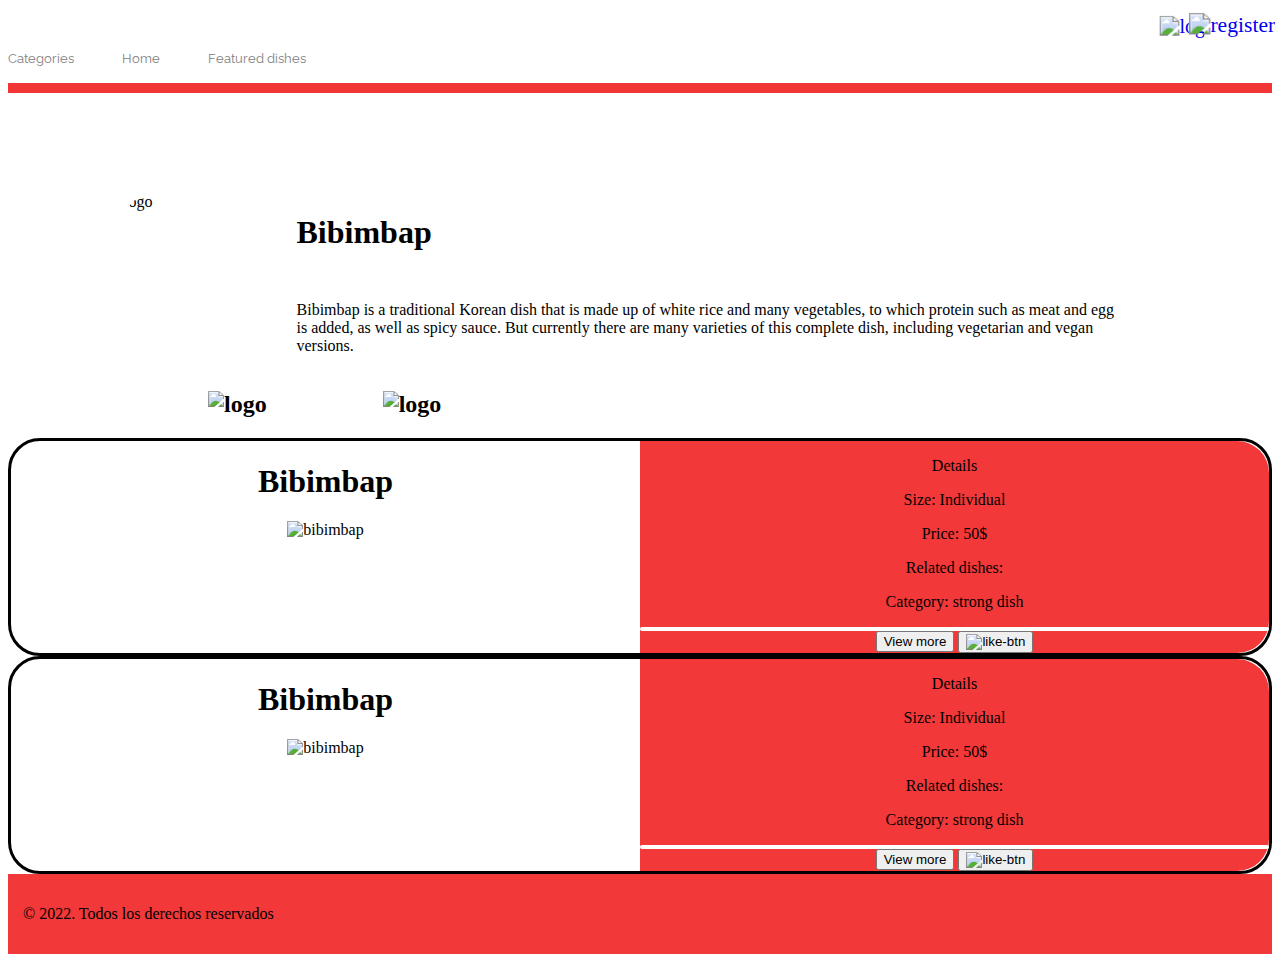
==== details.html @ 0a40f8da "more changes to details.html" ====
<!DOCTYPE html>
<html lang="en">
<head>
    <meta charset="UTF-8">
    <meta name="viewport" content="width=device-width, initial-scale=1.0">
    <title>Details</title>
    <link rel="preconnect" href="https://fonts.googleapis.com">
    <link rel="preconnect" href="https://fonts.gstatic.com" crossorigin>
    <link href="https://fonts.googleapis.com/css2?family=AR+One+Sans:wght@400;500;700&family=Open+Sans:ital,wght@0,500;0,700;1,300&family=Raleway:ital,wght@0,500;0,700;1,300&display=swap" rel="stylesheet">
    <link rel="stylesheet" href="./css/main.css">
</head>
<body>
    <header class="header-container">
        <nav class="top-nav">
             <a href="#"><img class="logo-nav" src="imgs/icons/logo.png" alt="logo"></a>
             <a href="#"><img class="log-nav" src="imgs/icons/log-out.png" alt="log"></a>
             <a href="#"><img class="register-nav" src="imgs/icons/register.png" alt="register"></a>
             <ul class="nav-list">
                 <li><a class="nav-list-link" href="#">Categories</a></li>
                 <li><a class="nav-list-link" href="#">Home</a></li>
                 <li><a class="nav-list-link" href="#">Featured dishes</a></li>
             </ul>
        </nav>
     </header>
     <div class="line">   </div>
     <section class="det-container">
        <img class="img-details realce" src="imgs/recepies/bibimbap.jpg" alt="logo">
           <div> <h1 class="title-container">Bibimbap</h1>
            <div>
                <p class=" det-container-text text-details ">Bibimbap is a traditional Korean dish that
                    is made up of white rice and many vegetables,
                    to which protein such as meat and egg is added,
                    as well as spicy sauce. But currently there are
                    many varieties of this complete dish,
                    including vegetarian and vegan versions.</p>
            </div>
            </div>
            </section>
        
        <section class="vote-item">
            <div>
                <h2><img class="left space realce" src="imgs/icons/liketwo.png" alt="logo">
                    <img class="right realce" src="imgs/icons/flagtwo.png" alt="logo"></h2>
            </div>   
         </section>       
     </section>
     <section class="most-voting-container"> 
     <section class="recepie">               
        <div>
            <h1 class="featured-title">Bibimbap</h1>
            <img class="featured-img" src="imgs/recepies/bibimbap.jpg" alt="bibimbap">
        </div>
        <div class="red-box">                                           
            <p class="featured-details-txt">Details</p>                                                                                   
            <p class="featured-details-txt">Size: Individual</p>                                             
            <p class="featured-details-txt">Price: 50$</p>
            <p class="featured-details-txt">Related dishes:</p>
            <p class="featured-details-txt">Category: strong dish</p> 
                <span class="white-line"></span>
                <button class="featured-more-btn">View more</button>
                <button class="featured-like-btn"> <img class="like-img" src="imgs/icons/heart.png" alt="like-btn"></button>
        </div>
    </section>
    <div class="recepie">
        <div>
            <h1 class="featured-title">Bibimbap</h1>
            <img class="featured-img" src="imgs/recepies/bibimbap.jpg" alt="bibimbap">
        </div>
        <div class="red-box">                                           
            <p class="featured-details-txt">Details</p>                                                                                   
            <p class="featured-details-txt">Size: Individual</p>                                             
            <p class="featured-details-txt">Price: 50$</p>
            <p class="featured-details-txt">Related dishes:</p>
            <p class="featured-details-txt">Category: strong dish</p> 
                <span class="white-line"></span>
                <button class="featured-more-btn">View more</button>
                <button class="featured-like-btn"> <img class="like-img" src="imgs/icons/heart.png" alt="like-btn"></button>
        </div>
    </div>
    </section>
</section>
</main>
<footer class="footer-container"> 
 <p class="footer-text"> © 2022. Todos los derechos reservados</p>
</footer>
</body>
</html>
---- css/main.css ----
@import url('./abstracts/vars.css');
@import url('./vendors/');

@import url('./base/base.css');
@import url('./base/typography.css');
@import url('./components/components.css');
@import url('./layout/header.css');
@import url('./layout/footer.css');
@import url('./layout/forms.css');
@import url('./layout/grid.css');

@import url('./layout/navigation.css');

@media (max-width: 767.98px){

    .featured-container{
        grid-template-columns: repeat(1, 1fr);
        
    }
    .more-btn{    
        font-size: var(--fs-xs);
        color: var(--clr-white); 
        margin-top: 0.5rem;
    }

    .like-btn{
        width: 20%;
        border-radius: 0.5rem;
    }

    .recepie-main{     
        height: 8.9375rem;
        margin-top: 3rem;
    }

    .recepie-title{
        font-size: var(--fs-sm);
        margin-top: 2rem;
        margin-bottom: 2rem;
    }
    
    .recepie-details-txt{
        font-size: var(--fs-xs );
        margin-top: 1.3rem; 
        
    }

    .det-container {
        font-size: var(--fs-sm);
        width: 100%;
        height: 20%;

    }
    
    .img-details {
        width: 80%;
        height: 70%;
        margin-left: 20px;
        }
    
    .title-container {
        margin-left: 10px;  
    }

    .second-container {
        width: 100%;
    }
    .text-details {
        font-size: var(--fs-xs);
        margin-left: 10px;
    }
    .text-details-two {
        margin-top: -200px;
        margin-left: -100px;
        width: 10%;
    }
    .vote-item {
        margin-top: -100px;
        font-size: var(--fs-xs);  
        margin-right:220px; 
    }
    .left {
        margin-top: 10px;
        width: 10%;
        margin-left: 100px;
    }
    .right {
        width: 10%;
        margin-left: 100px;
        margin-right: 10px;
    }
    .voted-recipes-container{
        margin: auto;
    }
}
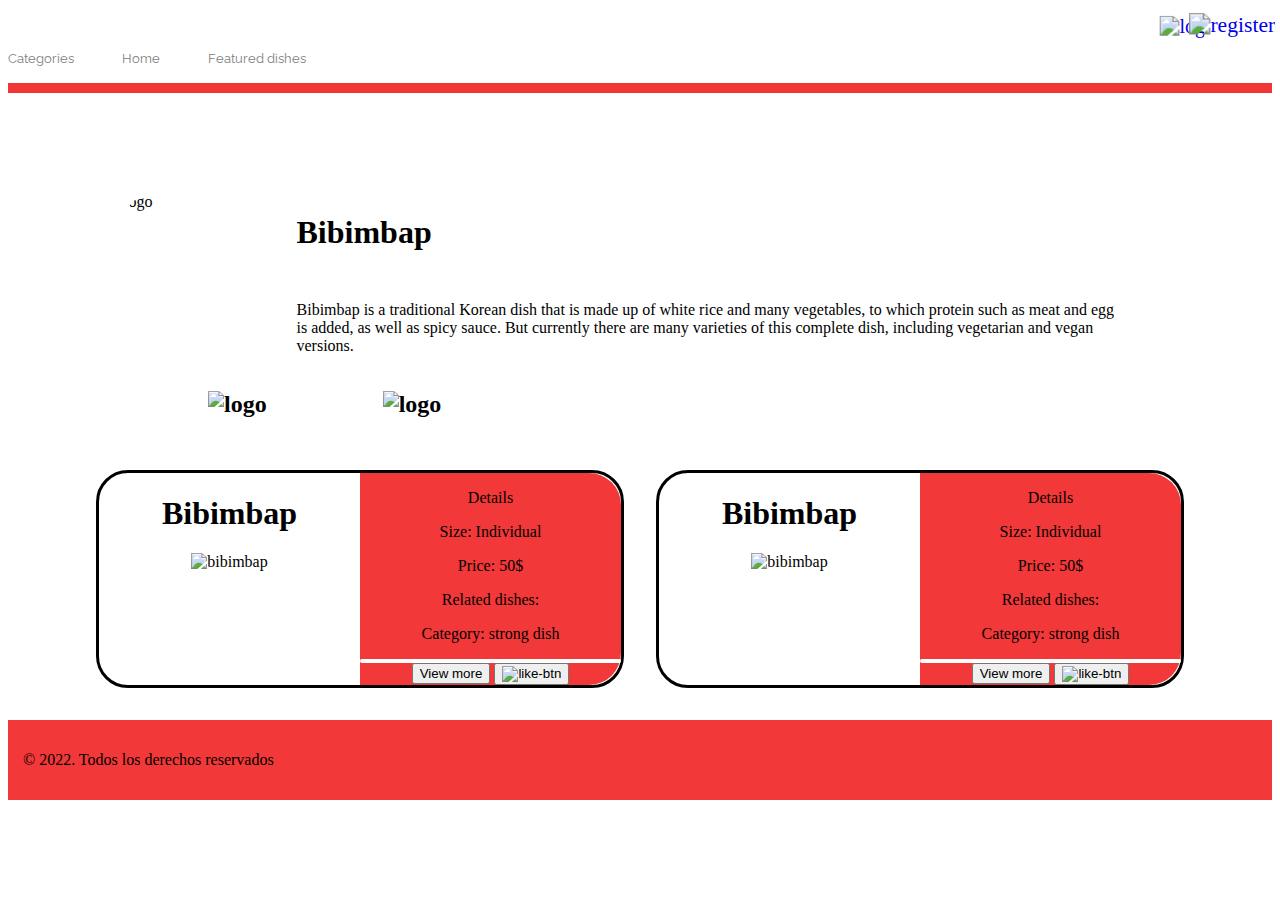
==== commit 6038b37d: "details add css" ====
--- a/details.html
+++ b/details.html
@@ -1,31 +1,36 @@
 <!DOCTYPE html>
 <html lang="en">
+
 <head>
     <meta charset="UTF-8">
     <meta name="viewport" content="width=device-width, initial-scale=1.0">
     <title>Details</title>
     <link rel="preconnect" href="https://fonts.googleapis.com">
     <link rel="preconnect" href="https://fonts.gstatic.com" crossorigin>
-    <link href="https://fonts.googleapis.com/css2?family=AR+One+Sans:wght@400;500;700&family=Open+Sans:ital,wght@0,500;0,700;1,300&family=Raleway:ital,wght@0,500;0,700;1,300&display=swap" rel="stylesheet">
+    <link
+        href="https://fonts.googleapis.com/css2?family=AR+One+Sans:wght@400;500;700&family=Open+Sans:ital,wght@0,500;0,700;1,300&family=Raleway:ital,wght@0,500;0,700;1,300&display=swap"
+        rel="stylesheet">
     <link rel="stylesheet" href="./css/main.css">
 </head>
+
 <body>
     <header class="header-container">
         <nav class="top-nav">
-             <a href="#"><img class="logo-nav" src="imgs/icons/logo.png" alt="logo"></a>
-             <a href="#"><img class="log-nav" src="imgs/icons/log-out.png" alt="log"></a>
-             <a href="#"><img class="register-nav" src="imgs/icons/register.png" alt="register"></a>
-             <ul class="nav-list">
-                 <li><a class="nav-list-link" href="#">Categories</a></li>
-                 <li><a class="nav-list-link" href="#">Home</a></li>
-                 <li><a class="nav-list-link" href="#">Featured dishes</a></li>
-             </ul>
+            <a href="#"><img class="logo-nav" src="imgs/icons/logo.png" alt="logo"></a>
+            <a href="#"><img class="log-nav" src="imgs/icons/log-out.png" alt="log"></a>
+            <a href="#"><img class="register-nav" src="imgs/icons/register.png" alt="register"></a>
+            <ul class="nav-list">
+                <li><a class="nav-list-link" href="#">Categories</a></li>
+                <li><a class="nav-list-link" href="#">Home</a></li>
+                <li><a class="nav-list-link" href="#">Featured dishes</a></li>
+            </ul>
         </nav>
-     </header>
-     <div class="line">   </div>
-     <section class="det-container">
+    </header>
+    <div class="line"> </div>
+    <section class="det-container">
         <img class="img-details realce" src="imgs/recepies/bibimbap.jpg" alt="logo">
-           <div> <h1 class="title-container">Bibimbap</h1>
+        <div>
+            <h1 class="title-container">Bibimbap</h1>
             <div>
                 <p class=" det-container-text text-details ">Bibimbap is a traditional Korean dish that
                     is made up of white rice and many vegetables,
@@ -34,54 +39,59 @@
                     many varieties of this complete dish,
                     including vegetarian and vegan versions.</p>
             </div>
-            </div>
-            </section>
-        
-        <section class="vote-item">
-            <div>
-                <h2><img class="left space realce" src="imgs/icons/liketwo.png" alt="logo">
-                    <img class="right realce" src="imgs/icons/flagtwo.png" alt="logo"></h2>
-            </div>   
-         </section>       
-     </section>
-     <section class="most-voting-container"> 
-     <section class="recepie">               
-        <div>
-            <h1 class="featured-title">Bibimbap</h1>
-            <img class="featured-img" src="imgs/recepies/bibimbap.jpg" alt="bibimbap">
-        </div>
-        <div class="red-box">                                           
-            <p class="featured-details-txt">Details</p>                                                                                   
-            <p class="featured-details-txt">Size: Individual</p>                                             
-            <p class="featured-details-txt">Price: 50$</p>
-            <p class="featured-details-txt">Related dishes:</p>
-            <p class="featured-details-txt">Category: strong dish</p> 
-                <span class="white-line"></span>
-                <button class="featured-more-btn">View more</button>
-                <button class="featured-like-btn"> <img class="like-img" src="imgs/icons/heart.png" alt="like-btn"></button>
         </div>
     </section>
-    <div class="recepie">
+
+    <section class="vote-item">
         <div>
-            <h1 class="featured-title">Bibimbap</h1>
-            <img class="featured-img" src="imgs/recepies/bibimbap.jpg" alt="bibimbap">
+            <h2><img class="left space realce" src="imgs/icons/liketwo.png" alt="logo">
+                <img class="right realce" src="imgs/icons/flagtwo.png" alt="logo">
+            </h2>
         </div>
-        <div class="red-box">                                           
-            <p class="featured-details-txt">Details</p>                                                                                   
-            <p class="featured-details-txt">Size: Individual</p>                                             
-            <p class="featured-details-txt">Price: 50$</p>
-            <p class="featured-details-txt">Related dishes:</p>
-            <p class="featured-details-txt">Category: strong dish</p> 
-                <span class="white-line"></span>
-                <button class="featured-more-btn">View more</button>
-                <button class="featured-like-btn"> <img class="like-img" src="imgs/icons/heart.png" alt="like-btn"></button>
-        </div>
-    </div>
     </section>
-</section>
-</main>
-<footer class="footer-container"> 
- <p class="footer-text"> © 2022. Todos los derechos reservados</p>
-</footer>
+    </section>
+    <section class="most-voting-container">
+        <div class="voted-recipes-container">
+            <section class="recepie">
+                <div>
+                    <h1 class="featured-title">Bibimbap</h1>
+                    <img class="featured-img" src="imgs/recepies/bibimbap.jpg" alt="bibimbap">
+                </div>
+                <div class="red-box">
+                    <p class="featured-details-txt">Details</p>
+                    <p class="featured-details-txt">Size: Individual</p>
+                    <p class="featured-details-txt">Price: 50$</p>
+                    <p class="featured-details-txt">Related dishes:</p>
+                    <p class="featured-details-txt">Category: strong dish</p>
+                    <span class="white-line"></span>
+                    <button class="featured-more-btn">View more</button>
+                    <button class="featured-like-btn"> <img class="like-img" src="imgs/icons/heart.png"
+                            alt="like-btn"></button>
+                </div>
+            </section>
+            <div class="recepie">
+                <div>
+                    <h1 class="featured-title">Bibimbap</h1>
+                    <img class="featured-img" src="imgs/recepies/bibimbap.jpg" alt="bibimbap">
+                </div>
+                <div class="red-box">
+                    <p class="featured-details-txt">Details</p>
+                    <p class="featured-details-txt">Size: Individual</p>
+                    <p class="featured-details-txt">Price: 50$</p>
+                    <p class="featured-details-txt">Related dishes:</p>
+                    <p class="featured-details-txt">Category: strong dish</p>
+                    <span class="white-line"></span>
+                    <button class="featured-more-btn">View more</button>
+                    <button class="featured-like-btn"> <img class="like-img" src="imgs/icons/heart.png"
+                            alt="like-btn"></button>
+                </div>
+            </div>
+    </section>
+    </section>
+    </main>
+    <footer class="footer-container">
+        <p class="footer-text"> © 2022. Todos los derechos reservados</p>
+    </footer>
 </body>
+
 </html>--- a/css/main.css
+++ b/css/main.css
@@ -48,12 +48,11 @@
     .det-container {
         font-size: var(--fs-sm);
         width: 100%;
-        height: 20%;
-
+        height: 40%;
     }
     
     .img-details {
-        width: 80%;
+        width: 100%;
         height: 70%;
         margin-left: 20px;
         }
@@ -75,7 +74,7 @@
         width: 10%;
     }
     .vote-item {
-        margin-top: -100px;
+        margin-top: -90px;
         font-size: var(--fs-xs);  
         margin-right:220px; 
     }
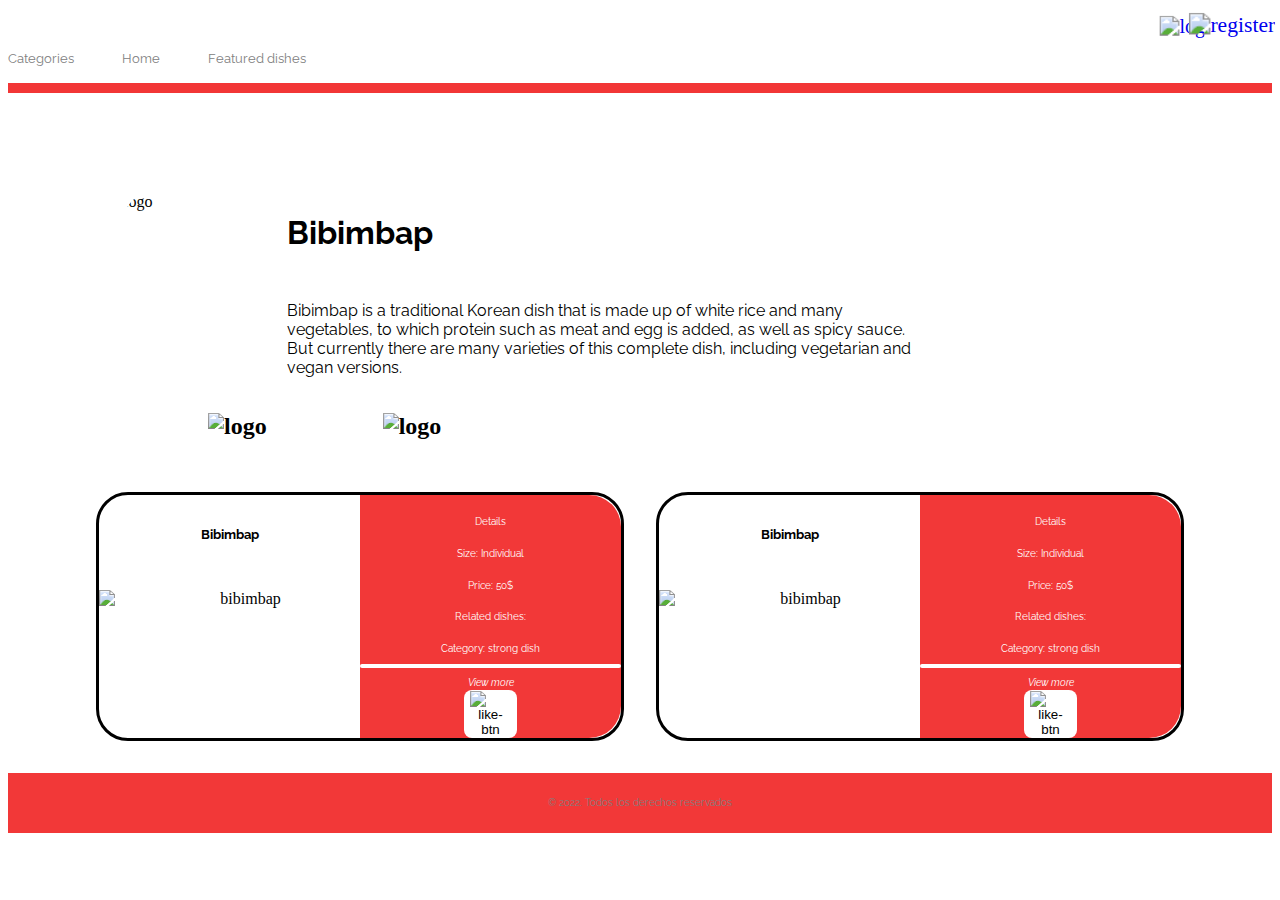
==== commit 3239ad55: "details fixed" ====
--- a/details.html
+++ b/details.html
@@ -16,6 +16,10 @@
 <body>
     <header class="header-container">
         <nav class="top-nav">
+            <input class="mobile-check" type="checkbox">
+            <label class="mobile-btn">
+                <span></span>
+            </label>
             <a href="#"><img class="logo-nav" src="imgs/icons/logo.png" alt="logo"></a>
             <a href="#"><img class="log-nav" src="imgs/icons/log-out.png" alt="log"></a>
             <a href="#"><img class="register-nav" src="imgs/icons/register.png" alt="register"></a>
@@ -32,7 +36,7 @@
         <div>
             <h1 class="title-container">Bibimbap</h1>
             <div>
-                <p class=" det-container-text text-details ">Bibimbap is a traditional Korean dish that
+                <p class="text-details ">Bibimbap is a traditional Korean dish that
                     is made up of white rice and many vegetables,
                     to which protein such as meat and egg is added,
                     as well as spicy sauce. But currently there are
--- a/css/main.css
+++ b/css/main.css
@@ -58,22 +58,27 @@
         }
     
     .title-container {
+        font-size: var(--fs-sm); 
+        margin-left: 100px;
+       
         margin-left: 10px;  
     }
-
+    
     .second-container {
-        width: 100%;
+        font-size: var(--fs-xs); 
+        margin-top: 1.3rem;
+        margin-left: 10px;
+       
     }
-    .text-details {
+    .text-details{
         font-size: var(--fs-xs);
         margin-left: 10px;
-    }
-    .text-details-two {
-        margin-top: -200px;
-        margin-left: -100px;
-        width: 10%;
-    }
+        width: 50%;
+        }
+    
     .vote-item {
+        font-size: var(--fs-xs); 
+        margin-top: 1.3rem;
         margin-top: -90px;
         font-size: var(--fs-xs);  
         margin-right:220px; 
@@ -91,8 +96,9 @@
     .voted-recipes-container{
         margin: auto;
     }
-}
+
   
   
 
 
+}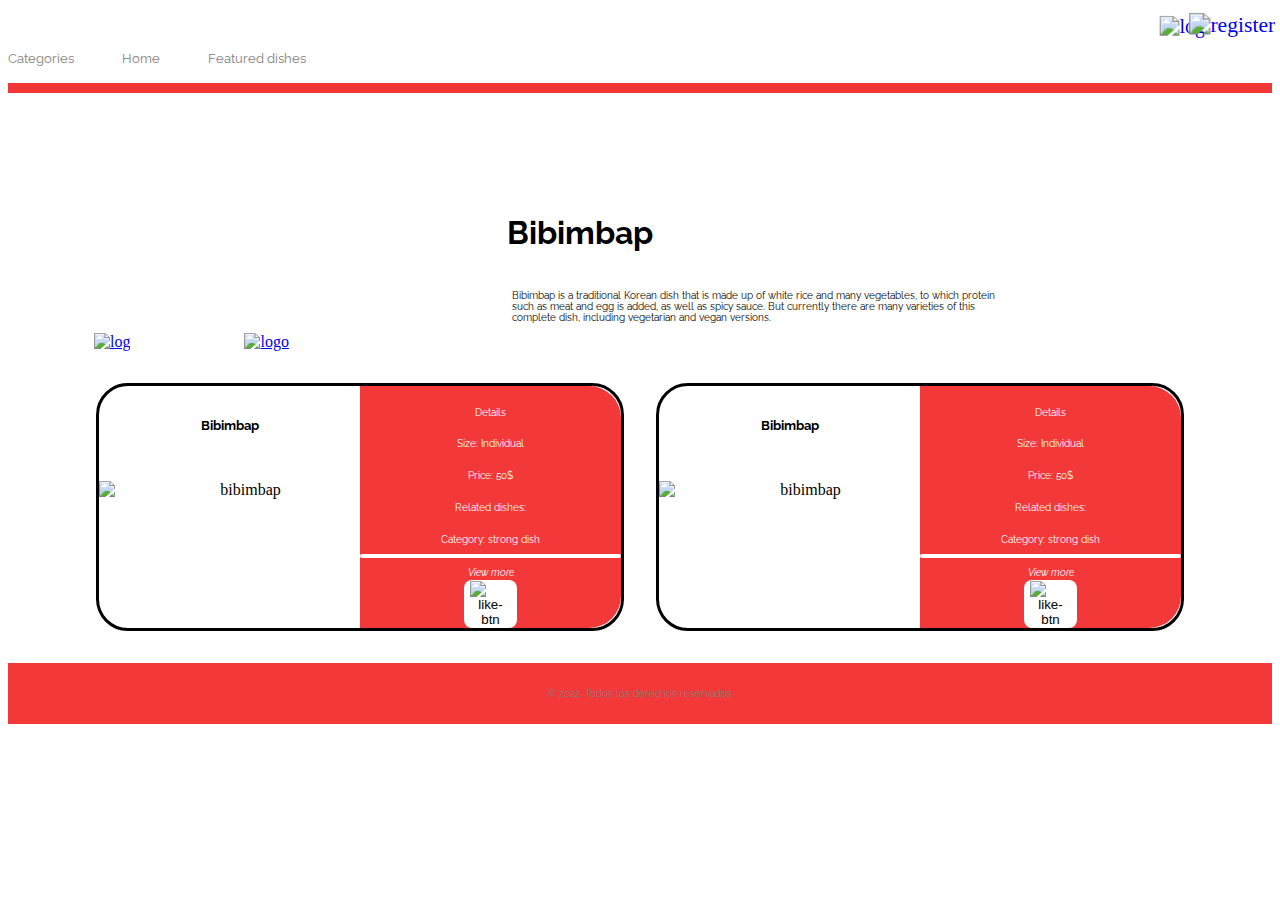
==== commit 4ab9e60f: "add details caract" ====
--- a/details.html
+++ b/details.html
@@ -35,7 +35,7 @@
         <img class="img-details realce" src="imgs/recepies/bibimbap.jpg" alt="logo">
         <div>
             <h1 class="title-container">Bibimbap</h1>
-            <div>
+            <div class="second-container">
                 <p class="text-details ">Bibimbap is a traditional Korean dish that
                     is made up of white rice and many vegetables,
                     to which protein such as meat and egg is added,
@@ -48,9 +48,8 @@
 
     <section class="vote-item">
         <div>
-            <h2><img class="left space realce" src="imgs/icons/liketwo.png" alt="logo">
-                <img class="right realce" src="imgs/icons/flagtwo.png" alt="logo">
-            </h2>
+            <a href="#"><img class="left space realce" src="imgs/icons/liketwo.png"alt="log"></a>
+            <a href="#"><img class="right realce"   src="imgs/icons/flagtwo.png" alt="logo"></a>
         </div>
     </section>
     </section>
--- a/css/main.css
+++ b/css/main.css
@@ -10,95 +10,3 @@
 @import url('./layout/grid.css');
 
 @import url('./layout/navigation.css');
-
-@media (max-width: 767.98px){
-
-    .featured-container{
-        grid-template-columns: repeat(1, 1fr);
-        
-    }
-    .more-btn{    
-        font-size: var(--fs-xs);
-        color: var(--clr-white); 
-        margin-top: 0.5rem;
-    }
-
-    .like-btn{
-        width: 20%;
-        border-radius: 0.5rem;
-    }
-
-    .recepie-main{     
-        height: 8.9375rem;
-        margin-top: 3rem;
-    }
-
-    .recepie-title{
-        font-size: var(--fs-sm);
-        margin-top: 2rem;
-        margin-bottom: 2rem;
-    }
-    
-    .recepie-details-txt{
-        font-size: var(--fs-xs );
-        margin-top: 1.3rem; 
-        
-    }
-
-    .det-container {
-        font-size: var(--fs-sm);
-        width: 100%;
-        height: 40%;
-    }
-    
-    .img-details {
-        width: 100%;
-        height: 70%;
-        margin-left: 20px;
-        }
-    
-    .title-container {
-        font-size: var(--fs-sm); 
-        margin-left: 100px;
-       
-        margin-left: 10px;  
-    }
-    
-    .second-container {
-        font-size: var(--fs-xs); 
-        margin-top: 1.3rem;
-        margin-left: 10px;
-       
-    }
-    .text-details{
-        font-size: var(--fs-xs);
-        margin-left: 10px;
-        width: 50%;
-        }
-    
-    .vote-item {
-        font-size: var(--fs-xs); 
-        margin-top: 1.3rem;
-        margin-top: -90px;
-        font-size: var(--fs-xs);  
-        margin-right:220px; 
-    }
-    .left {
-        margin-top: 10px;
-        width: 10%;
-        margin-left: 100px;
-    }
-    .right {
-        width: 10%;
-        margin-left: 100px;
-        margin-right: 10px;
-    }
-    .voted-recipes-container{
-        margin: auto;
-    }
-
-  
-  
-
-
-}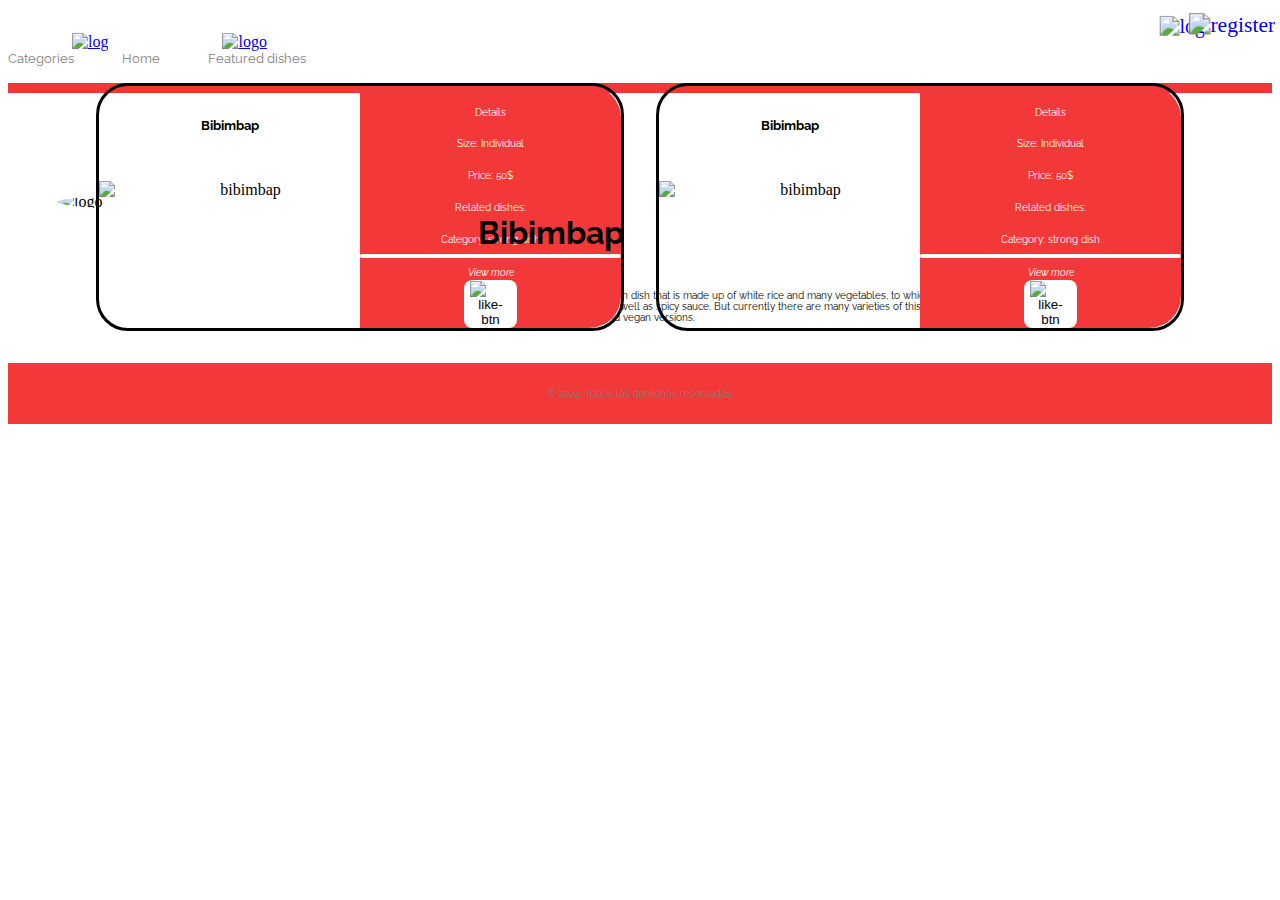
==== commit 96060fc1: "Add categories html and css details" ====
--- a/details.html
+++ b/details.html
@@ -12,7 +12,6 @@
         rel="stylesheet">
     <link rel="stylesheet" href="./css/main.css">
 </head>
-
 <body>
     <header class="header-container">
         <nav class="top-nav">
@@ -30,6 +29,7 @@
             </ul>
         </nav>
     </header>
+    <main>
     <div class="line"> </div>
     <section class="det-container">
         <img class="img-details realce" src="imgs/recepies/bibimbap.jpg" alt="logo">
@@ -45,7 +45,6 @@
             </div>
         </div>
     </section>
-
     <section class="vote-item">
         <div>
             <a href="#"><img class="left space realce" src="imgs/icons/liketwo.png"alt="log"></a>
@@ -91,10 +90,10 @@
             </div>
     </section>
     </section>
-    </main>
     <footer class="footer-container">
         <p class="footer-text"> © 2022. Todos los derechos reservados</p>
     </footer>
+    </main>
 </body>
 
 </html>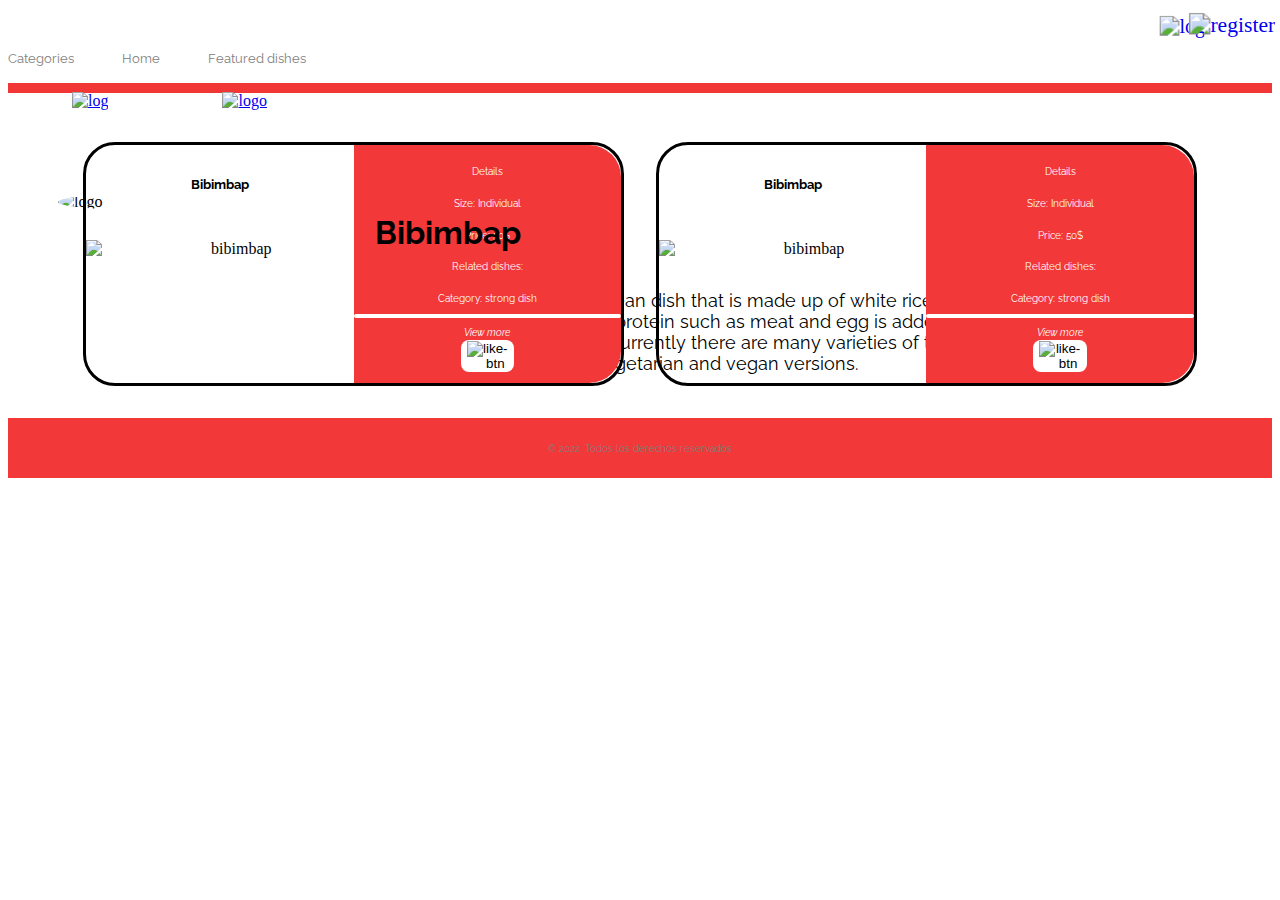
==== commit f7e3e7cb: "added links to view more" ====
--- a/details.html
+++ b/details.html
@@ -19,13 +19,13 @@
             <label class="mobile-btn">
                 <span></span>
             </label>
-            <a href="#"><img class="logo-nav" src="imgs/icons/logo.png" alt="logo"></a>
+            <a href="home.html"><img class="logo-nav" src="imgs/icons/logo.png" alt="logo"></a>
             <a href="#"><img class="log-nav" src="imgs/icons/log-out.png" alt="log"></a>
             <a href="#"><img class="register-nav" src="imgs/icons/register.png" alt="register"></a>
             <ul class="nav-list">
-                <li><a class="nav-list-link" href="#">Categories</a></li>
-                <li><a class="nav-list-link" href="#">Home</a></li>
-                <li><a class="nav-list-link" href="#">Featured dishes</a></li>
+                <li><a class="nav-list-link" href="categories.html">Categories</a></li>
+                <li><a class="nav-list-link" href="home.html">Home</a></li>
+                <li><a class="nav-list-link" href="featured.html">Featured dishes</a></li>
             </ul>
         </nav>
     </header>
@@ -51,7 +51,6 @@
             <a href="#"><img class="right realce"   src="imgs/icons/flagtwo.png" alt="logo"></a>
         </div>
     </section>
-    </section>
     <section class="most-voting-container">
         <div class="voted-recipes-container">
             <section class="recepie">
@@ -66,7 +65,7 @@
                     <p class="featured-details-txt">Related dishes:</p>
                     <p class="featured-details-txt">Category: strong dish</p>
                     <span class="white-line"></span>
-                    <button class="featured-more-btn">View more</button>
+                    <a href="details.html"><button class="featured-more-btn">View more</button></a>
                     <button class="featured-like-btn"> <img class="like-img" src="imgs/icons/heart.png"
                             alt="like-btn"></button>
                 </div>
@@ -83,7 +82,7 @@
                     <p class="featured-details-txt">Related dishes:</p>
                     <p class="featured-details-txt">Category: strong dish</p>
                     <span class="white-line"></span>
-                    <button class="featured-more-btn">View more</button>
+                    <a href="details.html"><button class="featured-more-btn">View more</button></a>
                     <button class="featured-like-btn"> <img class="like-img" src="imgs/icons/heart.png"
                             alt="like-btn"></button>
                 </div>
